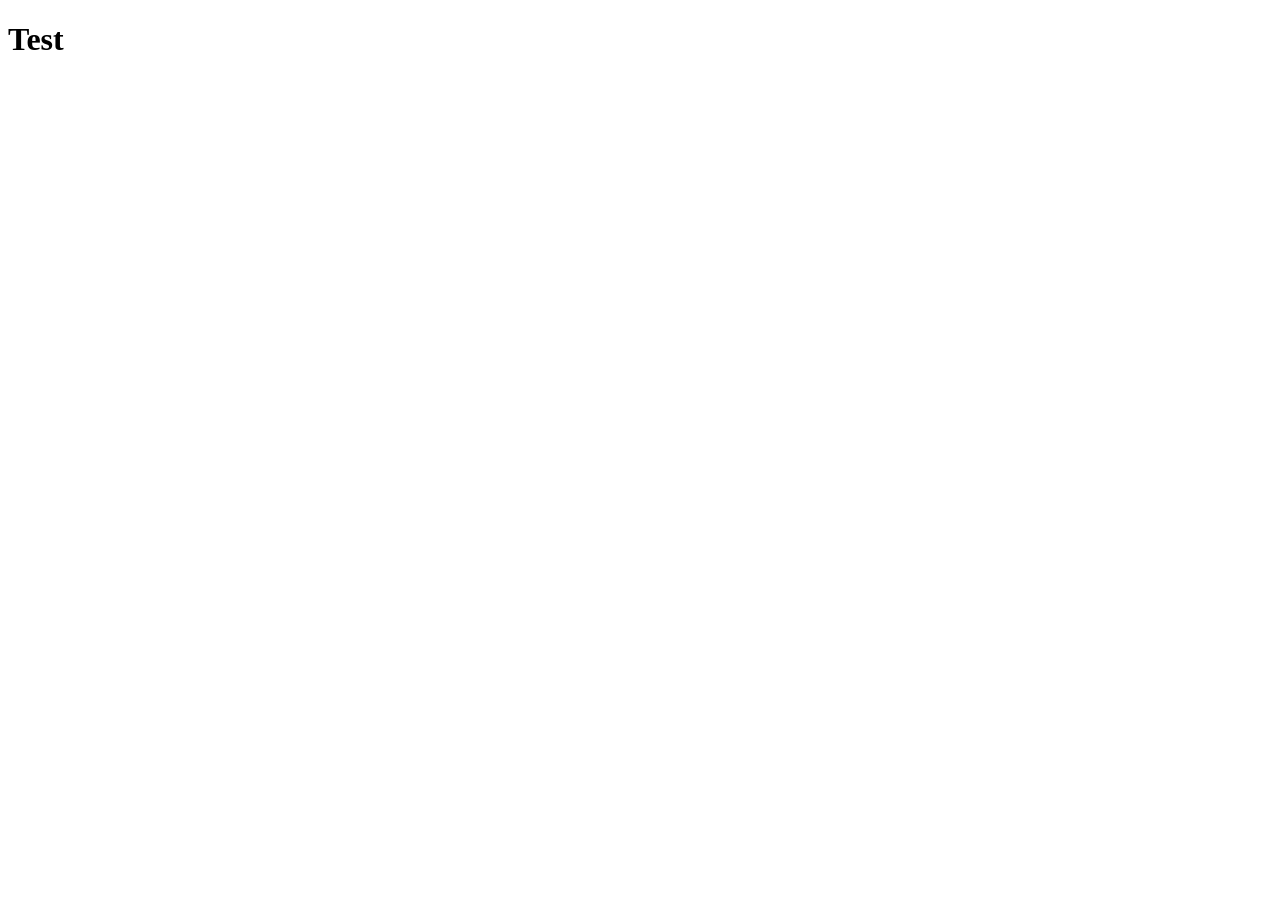
==== index.html @ 7c8b70c6 "first commit" ====
<!DOCTYPE html>
<html lang="en">
<head>
    <meta charset="UTF-8">
    <meta name="viewport" content="width=device-width, initial-scale=1.0">
    <title>Milestone-1||[Module-2]</title>  
    <link rel="stylesheet" href="style/style.css">
</head>
<body>
    <h1>Test</h1>
</body>
</html>
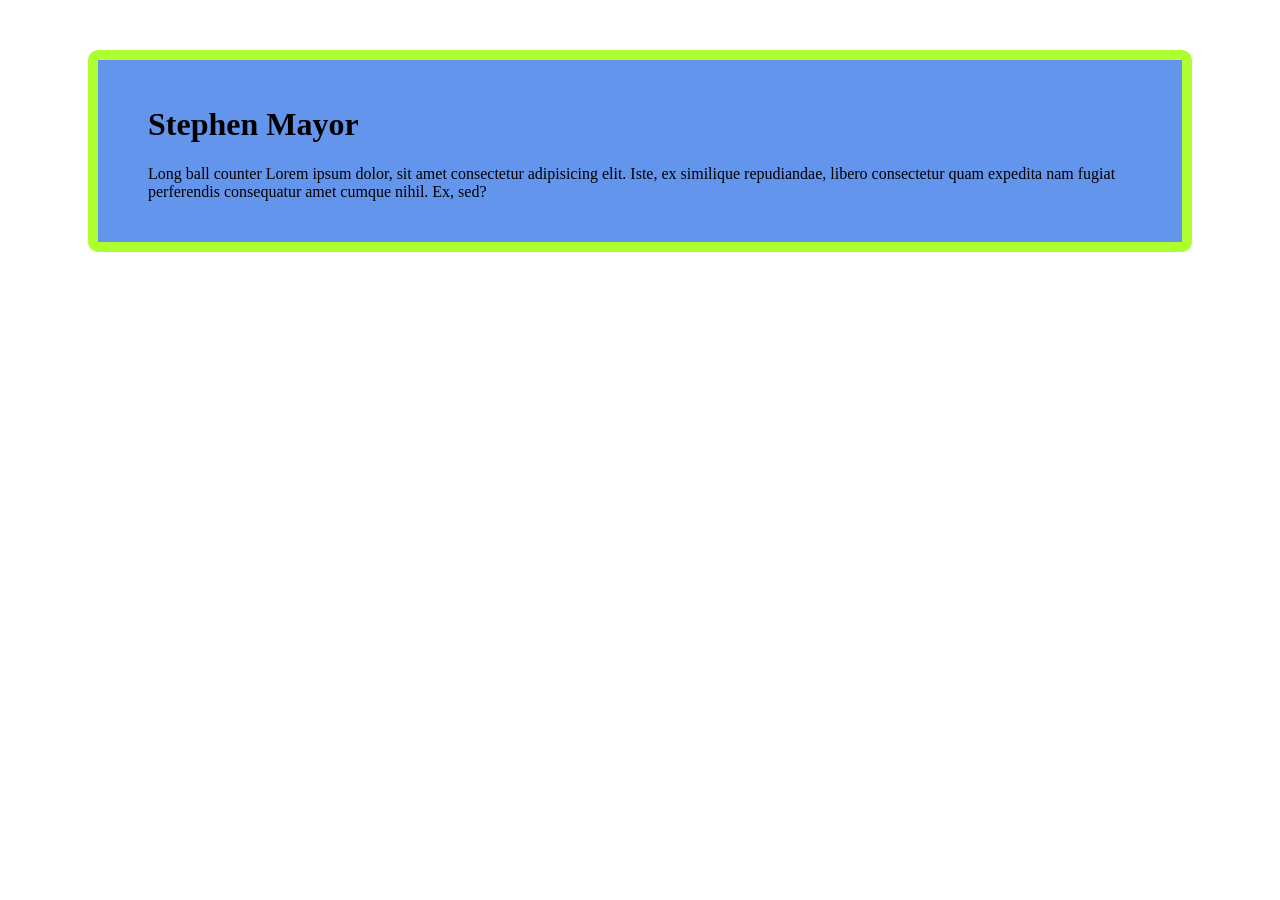
==== commit 782247b2: "testing git" ====
--- a/index.html
+++ b/index.html
@@ -7,6 +7,9 @@
     <link rel="stylesheet" href="style/style.css">
 </head>
 <body>
-    <h1>Test</h1>
+    <div>
+        <h1>Stephen Mayor</h1>
+        <p>Long ball counter Lorem ipsum dolor, sit amet consectetur adipisicing elit. Iste, ex similique repudiandae, libero consectetur quam expedita nam fugiat perferendis consequatur amet cumque nihil. Ex, sed?</p>
+    </div>
 </body>
 </html>
--- a/style/style.css
+++ b/style/style.css
@@ -0,0 +1,7 @@
+div{
+    background-color: cornflowerblue;
+    border-radius: 10px;
+    border: 10px solid greenyellow;
+    padding: 25px 50px;
+    margin: 50px 80px;
+}
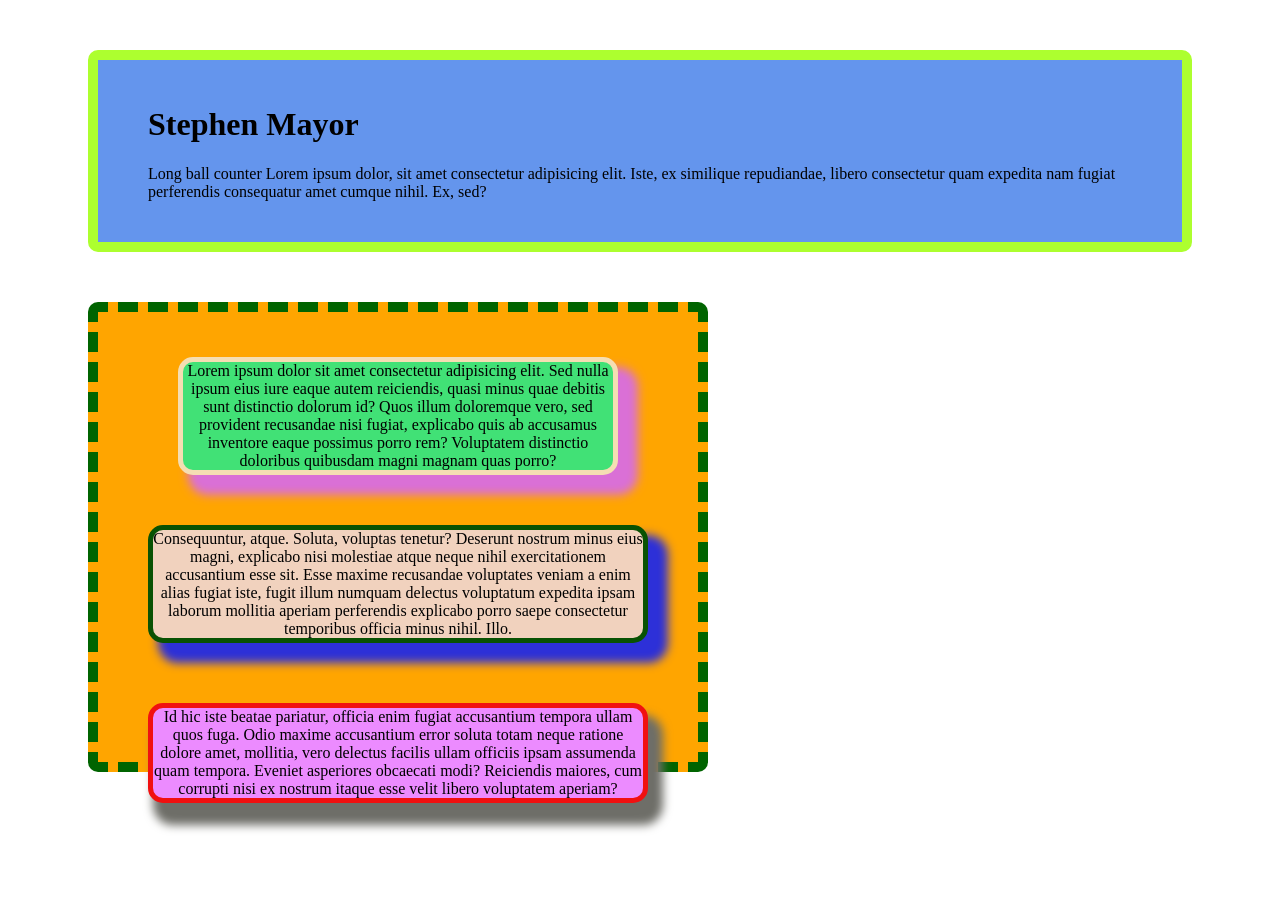
==== commit 45165722: "practice task-1 completed" ====
--- a/index.html
+++ b/index.html
@@ -11,5 +11,10 @@
         <h1>Stephen Mayor</h1>
         <p>Long ball counter Lorem ipsum dolor, sit amet consectetur adipisicing elit. Iste, ex similique repudiandae, libero consectetur quam expedita nam fugiat perferendis consequatur amet cumque nihil. Ex, sed?</p>
     </div>
+    <div class="second">
+        <p class="p1">Lorem ipsum dolor sit amet consectetur adipisicing elit. Sed nulla ipsum eius iure eaque autem reiciendis, quasi minus quae debitis sunt distinctio dolorum id? Quos illum doloremque vero, sed provident recusandae nisi fugiat, explicabo quis ab accusamus inventore eaque possimus porro rem? Voluptatem distinctio doloribus quibusdam magni magnam quas porro?</p>
+        <p class="p2">Consequuntur, atque. Soluta, voluptas tenetur? Deserunt nostrum minus eius magni, explicabo nisi molestiae atque neque nihil exercitationem accusantium esse sit. Esse maxime recusandae voluptates veniam a enim alias fugiat iste, fugit illum numquam delectus voluptatum expedita ipsam laborum mollitia aperiam perferendis explicabo porro saepe consectetur temporibus officia minus nihil. Illo.</p>
+        <p class="p3">Id hic iste beatae pariatur, officia enim fugiat accusantium tempora ullam quos fuga. Odio maxime accusantium error soluta totam neque ratione dolore amet, mollitia, vero delectus facilis ullam officiis ipsam assumenda quam tempora. Eveniet asperiores obcaecati modi? Reiciendis maiores, cum corrupti nisi ex nostrum itaque esse velit libero voluptatem aperiam?</p>
+    </div>
 </body>
 </html>
--- a/style/style.css
+++ b/style/style.css
@@ -4,4 +4,35 @@
     border: 10px solid greenyellow;
     padding: 25px 50px;
     margin: 50px 80px;
+}
+
+.second{
+    max-height: 400px;
+    max-width: 500px;
+    background-color: orange ;
+    border: 10px dashed darkgreen;
+}
+.p1{
+    background-color: rgb(65, 225, 118);
+    text-align: center;
+    border-radius: 15px;
+    border: 5px solid wheat;
+    box-shadow: 15px 15px 10px 5px orchid;
+    margin: 20px 30px;
+}
+.p2{
+    background-color: rgb(241, 210, 190);
+    text-align: center;
+    border-radius: 15px;
+    border: 5px solid rgb(9, 82, 3);
+    box-shadow: 15px 15px 10px 5px rgb(45, 48, 216);
+    margin-top: 50px;
+}
+.p3{
+    background-color: rgb(236, 139, 255);
+    text-align: center;
+    border-radius: 15px;
+    border: 5px solid rgb(241, 16, 16);
+    box-shadow: 10px 17px 10px 5px rgb(110, 110, 104);
+    margin-top: 60px;
 }
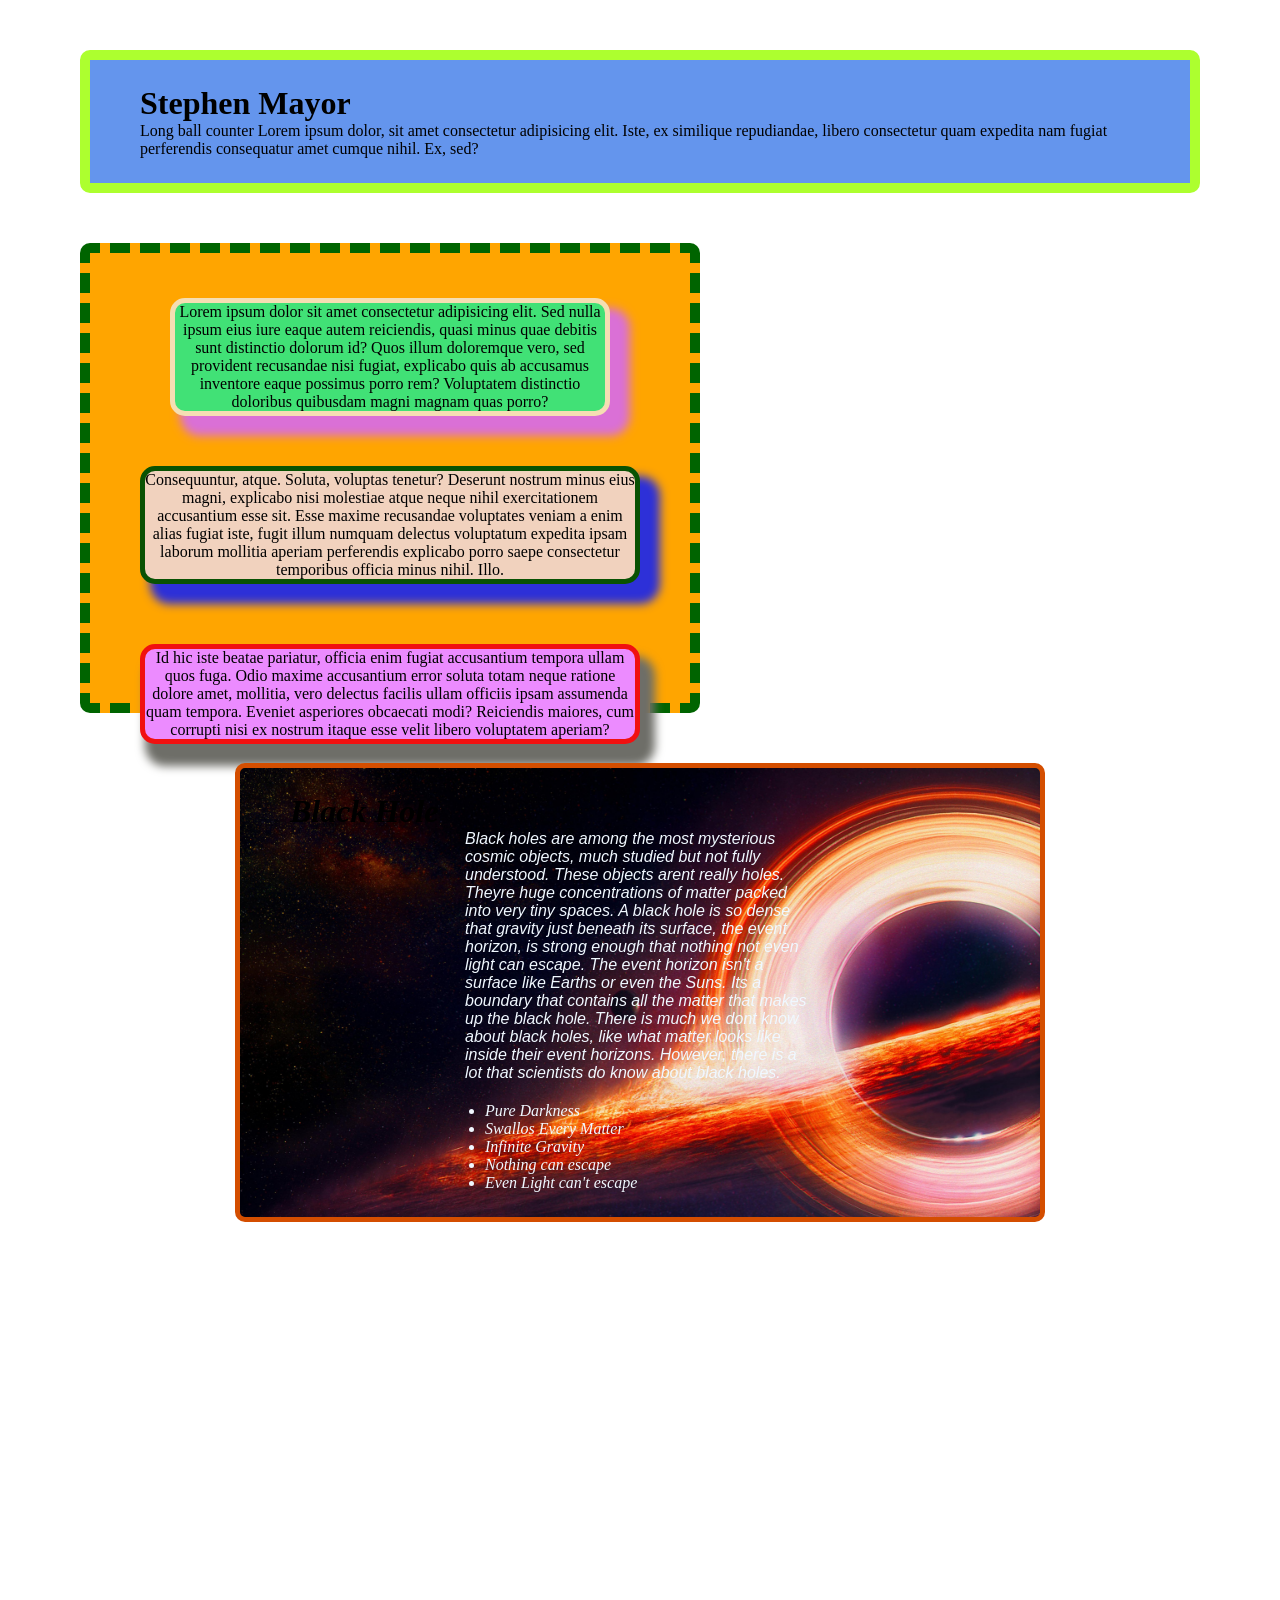
==== commit 9a502f31: "Practice task-2 complete" ====
--- a/index.html
+++ b/index.html
@@ -1,20 +1,70 @@
-<!DOCTYPE html>
+<!doctype html>
 <html lang="en">
-<head>
-    <meta charset="UTF-8">
-    <meta name="viewport" content="width=device-width, initial-scale=1.0">
-    <title>Milestone-1||[Module-2]</title>  
-    <link rel="stylesheet" href="style/style.css">
-</head>
-<body>
+  <head>
+    <meta charset="UTF-8" />
+    <meta name="viewport" content="width=device-width, initial-scale=1.0" />
+    <title>Milestone-1||[Module-2]</title>
+    <link rel="stylesheet" href="style/style.css" />
+  </head>
+  <body>
     <div>
-        <h1>Stephen Mayor</h1>
-        <p>Long ball counter Lorem ipsum dolor, sit amet consectetur adipisicing elit. Iste, ex similique repudiandae, libero consectetur quam expedita nam fugiat perferendis consequatur amet cumque nihil. Ex, sed?</p>
+      <h1>Stephen Mayor</h1>
+      <p>
+        Long ball counter Lorem ipsum dolor, sit amet consectetur adipisicing
+        elit. Iste, ex similique repudiandae, libero consectetur quam expedita
+        nam fugiat perferendis consequatur amet cumque nihil. Ex, sed?
+      </p>
     </div>
     <div class="second">
-        <p class="p1">Lorem ipsum dolor sit amet consectetur adipisicing elit. Sed nulla ipsum eius iure eaque autem reiciendis, quasi minus quae debitis sunt distinctio dolorum id? Quos illum doloremque vero, sed provident recusandae nisi fugiat, explicabo quis ab accusamus inventore eaque possimus porro rem? Voluptatem distinctio doloribus quibusdam magni magnam quas porro?</p>
-        <p class="p2">Consequuntur, atque. Soluta, voluptas tenetur? Deserunt nostrum minus eius magni, explicabo nisi molestiae atque neque nihil exercitationem accusantium esse sit. Esse maxime recusandae voluptates veniam a enim alias fugiat iste, fugit illum numquam delectus voluptatum expedita ipsam laborum mollitia aperiam perferendis explicabo porro saepe consectetur temporibus officia minus nihil. Illo.</p>
-        <p class="p3">Id hic iste beatae pariatur, officia enim fugiat accusantium tempora ullam quos fuga. Odio maxime accusantium error soluta totam neque ratione dolore amet, mollitia, vero delectus facilis ullam officiis ipsam assumenda quam tempora. Eveniet asperiores obcaecati modi? Reiciendis maiores, cum corrupti nisi ex nostrum itaque esse velit libero voluptatem aperiam?</p>
+      <p class="p1">
+        Lorem ipsum dolor sit amet consectetur adipisicing elit. Sed nulla ipsum
+        eius iure eaque autem reiciendis, quasi minus quae debitis sunt
+        distinctio dolorum id? Quos illum doloremque vero, sed provident
+        recusandae nisi fugiat, explicabo quis ab accusamus inventore eaque
+        possimus porro rem? Voluptatem distinctio doloribus quibusdam magni
+        magnam quas porro?
+      </p>
+      <p class="p2">
+        Consequuntur, atque. Soluta, voluptas tenetur? Deserunt nostrum minus
+        eius magni, explicabo nisi molestiae atque neque nihil exercitationem
+        accusantium esse sit. Esse maxime recusandae voluptates veniam a enim
+        alias fugiat iste, fugit illum numquam delectus voluptatum expedita
+        ipsam laborum mollitia aperiam perferendis explicabo porro saepe
+        consectetur temporibus officia minus nihil. Illo.
+      </p>
+      <p class="p3">
+        Id hic iste beatae pariatur, officia enim fugiat accusantium tempora
+        ullam quos fuga. Odio maxime accusantium error soluta totam neque
+        ratione dolore amet, mollitia, vero delectus facilis ullam officiis
+        ipsam assumenda quam tempora. Eveniet asperiores obcaecati modi?
+        Reiciendis maiores, cum corrupti nisi ex nostrum itaque esse velit
+        libero voluptatem aperiam?
+      </p>
     </div>
-</body>
-</html>+    <!-- Practice task 2 -->
+
+    <div class="space">
+      <h1>Black Hole</h1>
+      <p class="black">
+        Black holes are among the most mysterious cosmic objects, much studied
+        but not fully understood. These objects arent really holes. Theyre
+        huge concentrations of matter packed into very tiny spaces. A black hole
+        is so dense that gravity just beneath its surface, the event horizon, is
+        strong enough that nothing  not even light  can escape. The event
+        horizon isn't a surface like Earths or even the Suns. Its a boundary
+        that contains all the matter that makes up the black hole. There is much
+        we dont know about black holes, like what matter looks like inside
+        their event horizons. However, there is a lot that scientists do know
+        about black holes.
+      </p>
+      <ul class="list">
+        <li>Pure Darkness</li>
+        <li>Swallos Every Matter</li>
+        <li>Infinite Gravity</li>
+        <li>Nothing can escape</li>
+        <li>Even Light can't escape</li>
+      </ul>
+    </div>
+    <iframe width="860" height="415" src="https://www.youtube.com/embed/V_d3piTME0Y?si=OkKD_GYcHM1TpWZy" title="YouTube video player" frameborder="0" allow="accelerometer; autoplay; clipboard-write; encrypted-media; gyroscope; picture-in-picture; web-share" referrerpolicy="strict-origin-when-cross-origin" allowfullscreen></iframe>
+  </body>
+</html>
--- a/style/style.css
+++ b/style/style.css
@@ -1,38 +1,68 @@
-div{
-    background-color: cornflowerblue;
-    border-radius: 10px;
-    border: 10px solid greenyellow;
-    padding: 25px 50px;
-    margin: 50px 80px;
+* {
+  margin: 0 auto;
 }
 
-.second{
-    max-height: 400px;
-    max-width: 500px;
-    background-color: orange ;
-    border: 10px dashed darkgreen;
+div {
+  background-color: cornflowerblue;
+  border-radius: 10px;
+  border: 10px solid greenyellow;
+  padding: 25px 50px;
+  margin: 50px 80px;
 }
-.p1{
-    background-color: rgb(65, 225, 118);
-    text-align: center;
-    border-radius: 15px;
-    border: 5px solid wheat;
-    box-shadow: 15px 15px 10px 5px orchid;
-    margin: 20px 30px;
+
+.second {
+  max-height: 400px;
+  max-width: 500px;
+  background-color: orange;
+  border: 10px dashed darkgreen;
 }
-.p2{
-    background-color: rgb(241, 210, 190);
-    text-align: center;
-    border-radius: 15px;
-    border: 5px solid rgb(9, 82, 3);
-    box-shadow: 15px 15px 10px 5px rgb(45, 48, 216);
-    margin-top: 50px;
+.p1 {
+  background-color: rgb(65, 225, 118);
+  text-align: center;
+  border-radius: 15px;
+  border: 5px solid wheat;
+  box-shadow: 15px 15px 10px 5px orchid;
+  margin: 20px 30px;
 }
-.p3{
-    background-color: rgb(236, 139, 255);
-    text-align: center;
-    border-radius: 15px;
-    border: 5px solid rgb(241, 16, 16);
-    box-shadow: 10px 17px 10px 5px rgb(110, 110, 104);
-    margin-top: 60px;
+.p2 {
+  background-color: rgb(241, 210, 190);
+  text-align: center;
+  border-radius: 15px;
+  border: 5px solid rgb(9, 82, 3);
+  box-shadow: 15px 15px 10px 5px rgb(45, 48, 216);
+  margin-top: 50px;
+}
+.p3 {
+  background-color: rgb(236, 139, 255);
+  text-align: center;
+  border-radius: 15px;
+  border: 5px solid rgb(241, 16, 16);
+  box-shadow: 10px 17px 10px 5px rgb(110, 110, 104);
+  margin-top: 60px;
+}
+
+.space {
+  background-image: url("../Images/blackhole.jpg");
+  background-repeat: no-repeat;
+  background-size: cover;
+  max-width: 700px;
+  border: 5px solid rgb(212, 78, 0);
+  margin: 0 auto;
+  font-style: oblique;
+  font-size: 1rem;
+  /* background-position: top; */
+}
+
+.black{
+    color: aliceblue;
+    font-family: 'Gill Sans', 'Gill Sans MT', Calibri, 'Trebuchet MS', sans-serif;
+    text-align: left;
+    width: 50%;
+}
+
+.list {
+    color: aliceblue;
+    width: 50%;
+    margin-top: 20px;
+    text-align: justify;
 }
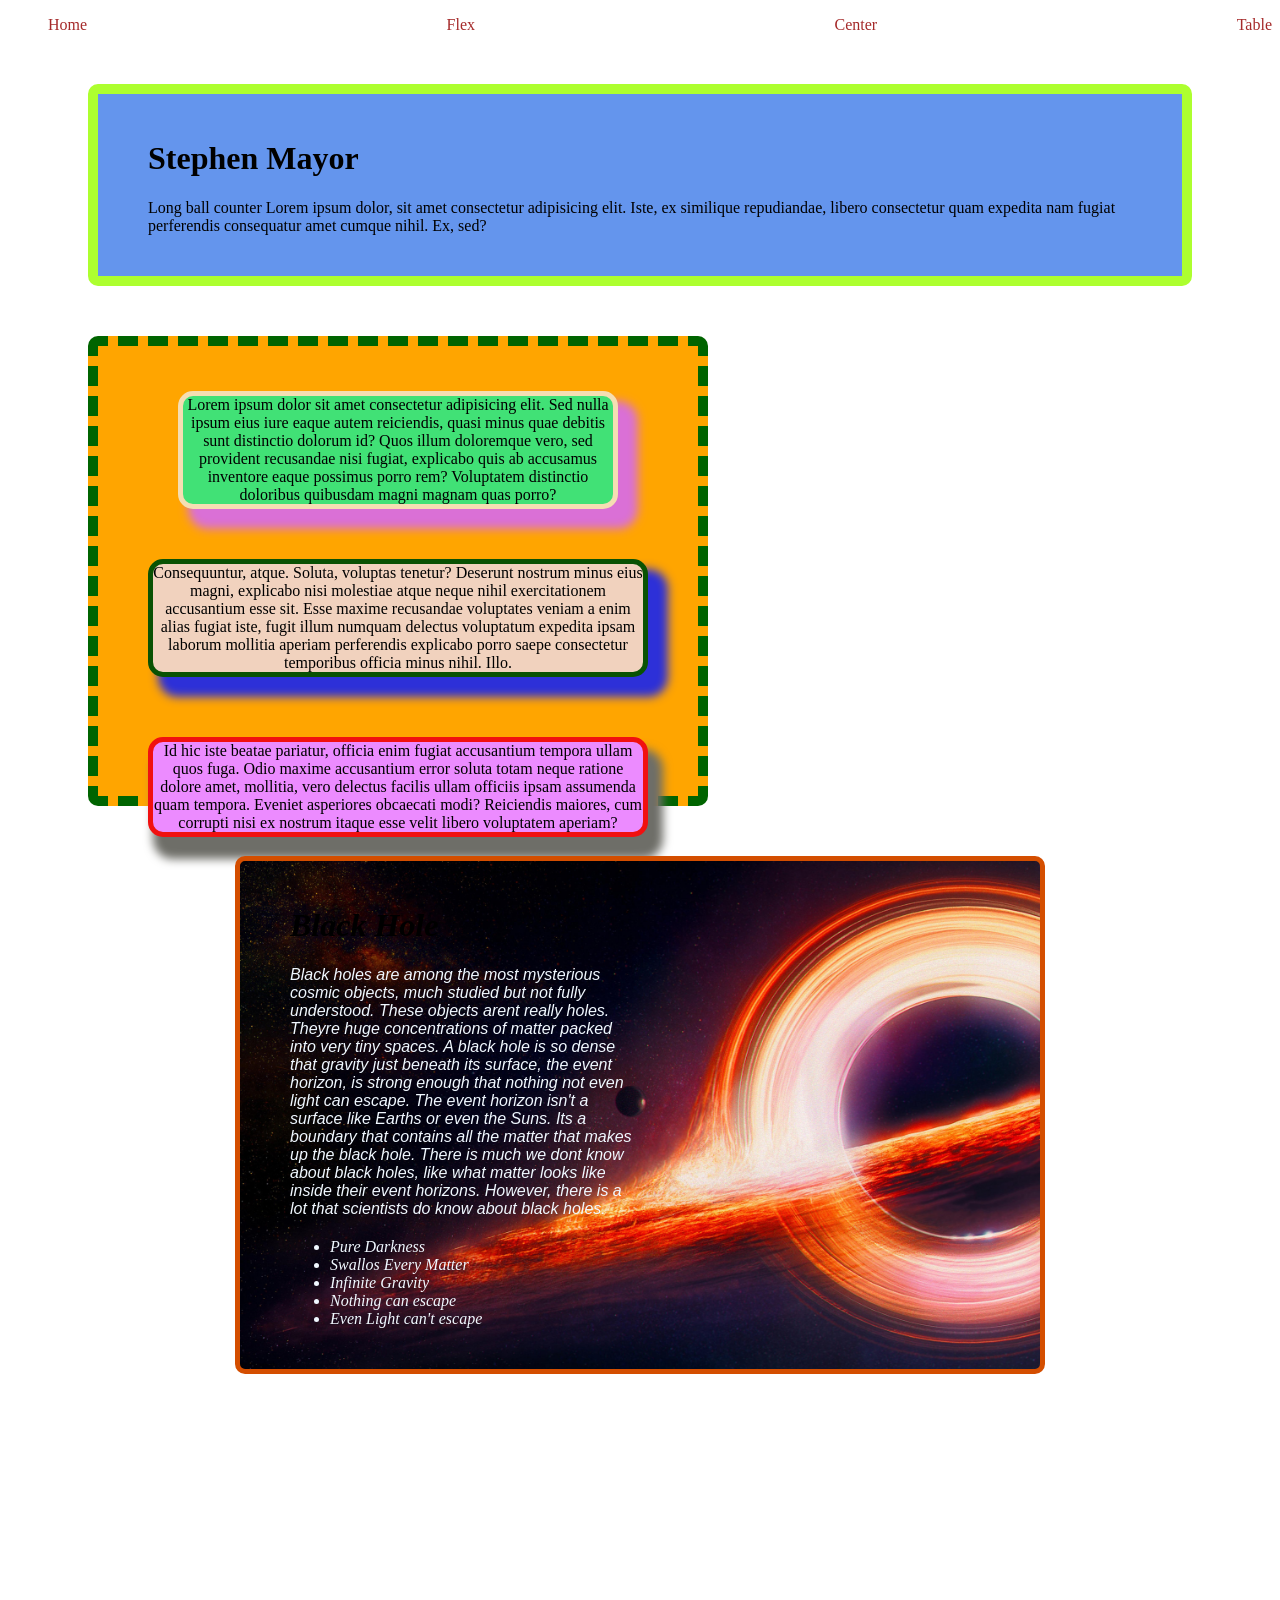
==== commit 43764ebf: "nav added in every html files" ====
--- a/index.html
+++ b/index.html
@@ -7,6 +7,16 @@
     <link rel="stylesheet" href="style/style.css" />
   </head>
   <body>
+    <header>
+      <nav>
+        <ul>
+          <li><a href="legend.html">Home</a></li>
+          <li><a href="flexstart.html">Flex</a></li>
+          <li><a href="centerflex.html">Center</a></li>
+          <li><a href="table.html">Table</a></li>
+        </ul>
+      </nav>
+    </header>
     <div>
       <h1>Stephen Mayor</h1>
       <p>
--- a/style/style.css
+++ b/style/style.css
@@ -1,5 +1,5 @@
 * {
-  margin: 0 auto;
+  /* margin: 0 auto; */
 }
 
 div {
@@ -65,4 +65,21 @@
     width: 50%;
     margin-top: 20px;
     text-align: justify;
+}
+
+nav ul {
+  list-style: none;
+  display: flex;
+  justify-content: space-between ;
+  /* margin-right: 20px; */
+}
+
+nav li:hover {
+  background-color: burlywood;
+  /* padding: 0px 20px; */
+}
+
+nav li a {
+  text-decoration: none;
+  color: brown;
 }
